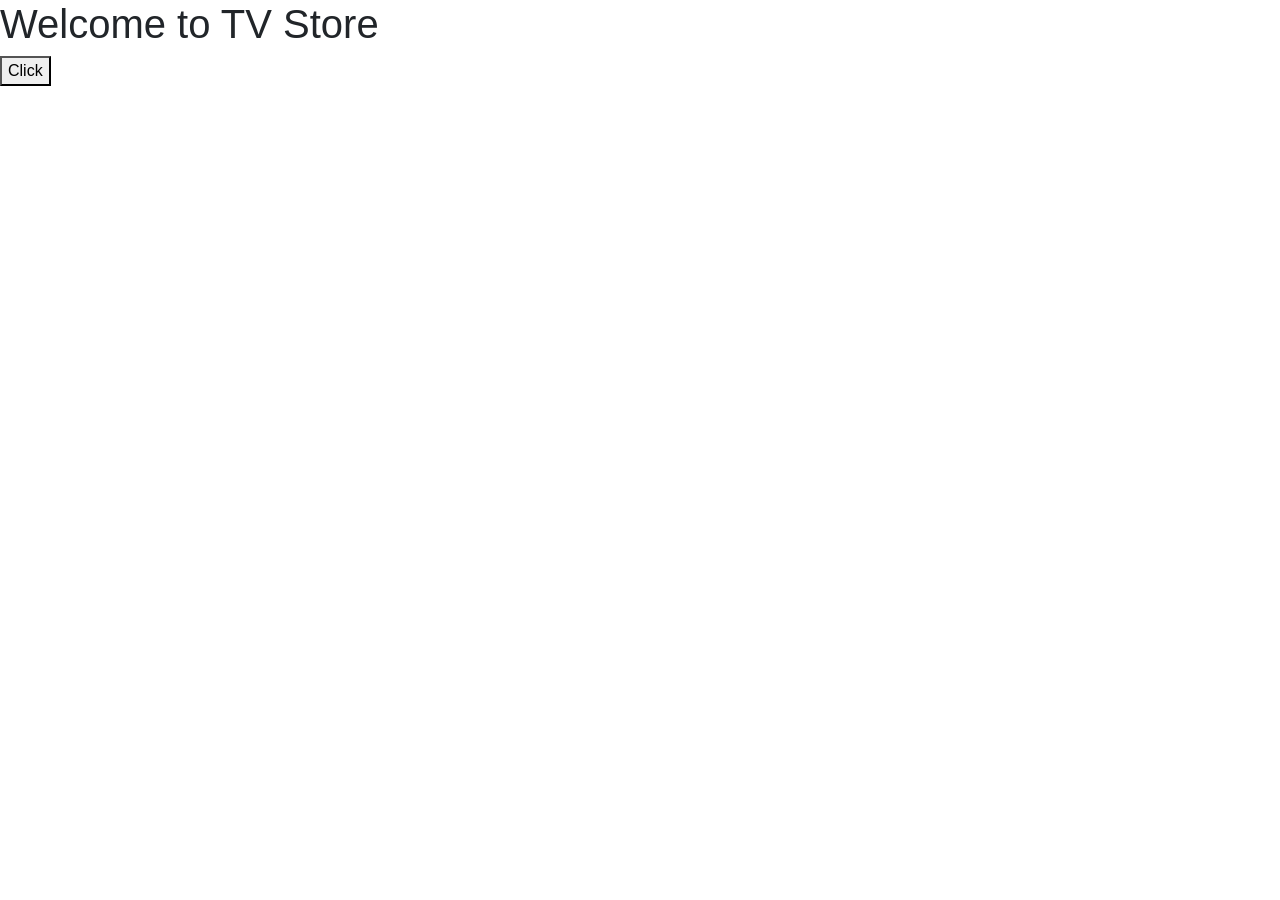
==== apps/html/index.html @ 9fdc0c24 "commit project" ====
<!DOCTYPE html>
<html lang="en">
<head>
    <meta charset="UTF-8">
    <meta name="viewport" content="width=device-width, initial-scale=1.0">
    <meta http-equiv="X-UA-Compatible" content="ie=edge">
    <link rel="icon" href="img/favicon.ico" type="image/x-icon">
    <title>TV Store</title>
    <link rel="stylesheet" href="https://maxcdn.bootstrapcdn.com/bootstrap/4.0.0/css/bootstrap.min.css" integrity="sha384-Gn5384xqQ1aoWXA+058RXPxPg6fy4IWvTNh0E263XmFcJlSAwiGgFAW/dAiS6JXm" crossorigin="anonymous">
</head>
<body>
    <h1>Welcome to TV Store</h1>
    <div>
        <button onclick="ClickHere()">Click</button>
    </div>

    <div id="content">

    </div>

    <script src="https://code.jquery.com/jquery-3.2.1.min.js"></script>
    <script src="https://cdnjs.cloudflare.com/ajax/libs/popper.js/1.12.9/umd/popper.min.js" integrity="sha384-ApNbgh9B+Y1QKtv3Rn7W3mgPxhU9K/ScQsAP7hUibX39j7fakFPskvXusvfa0b4Q" crossorigin="anonymous"></script>
    <script src="https://maxcdn.bootstrapcdn.com/bootstrap/4.0.0/js/bootstrap.min.js" integrity="sha384-JZR6Spejh4U02d8jOt6vLEHfe/JQGiRRSQQxSfFWpi1MquVdAyjUar5+76PVCmYl" crossorigin="anonymous"></script>
    <script src="./js/home.js"></script>
</body>
</html>
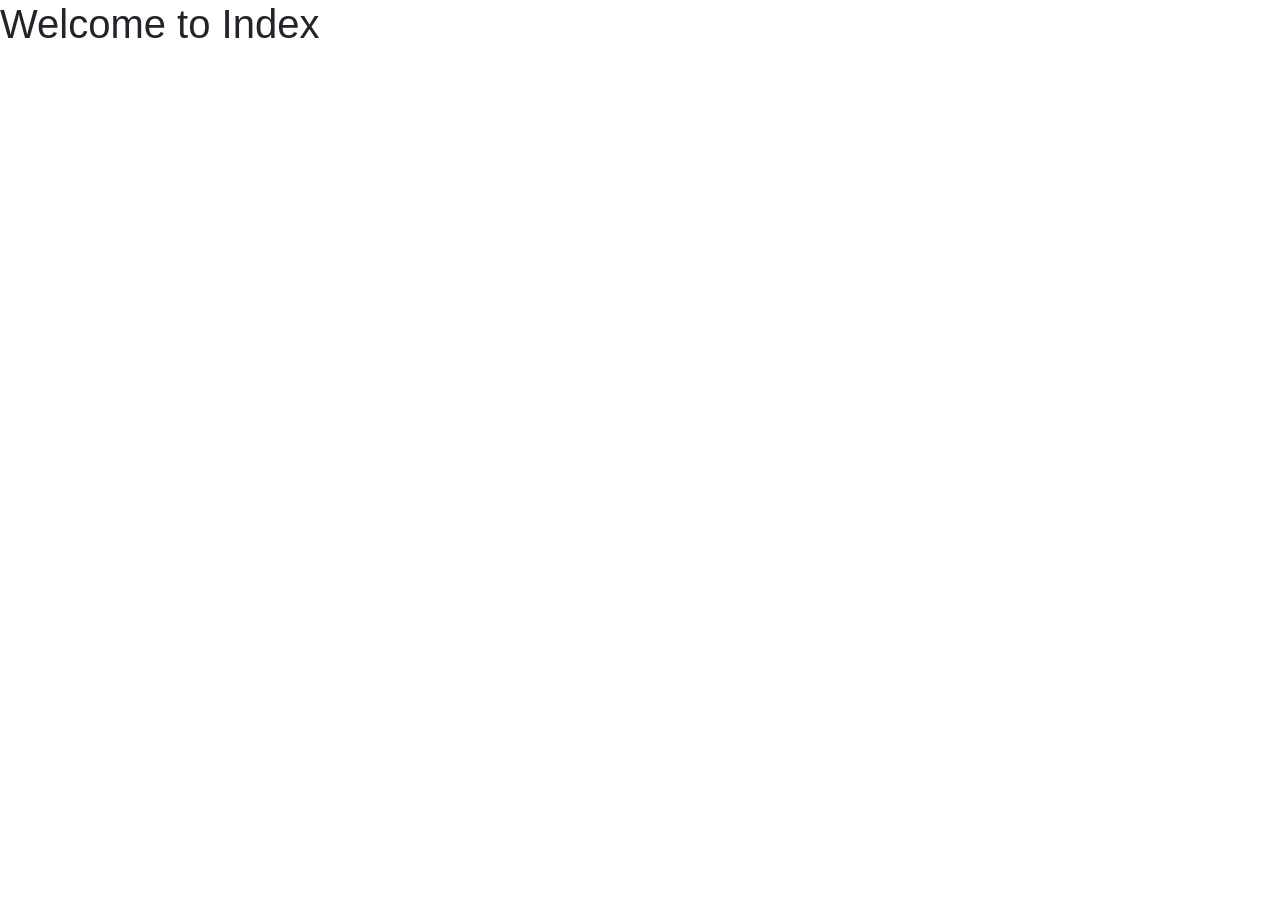
==== commit a8a2773f: "Cập nhật chức năng + code" ====
--- a/apps/html/index.html
+++ b/apps/html/index.html
@@ -4,19 +4,11 @@
     <meta charset="UTF-8">
     <meta name="viewport" content="width=device-width, initial-scale=1.0">
     <meta http-equiv="X-UA-Compatible" content="ie=edge">
-    <link rel="icon" href="img/favicon.ico" type="image/x-icon">
     <title>TV Store</title>
     <link rel="stylesheet" href="https://maxcdn.bootstrapcdn.com/bootstrap/4.0.0/css/bootstrap.min.css" integrity="sha384-Gn5384xqQ1aoWXA+058RXPxPg6fy4IWvTNh0E263XmFcJlSAwiGgFAW/dAiS6JXm" crossorigin="anonymous">
 </head>
 <body>
-    <h1>Welcome to TV Store</h1>
-    <div>
-        <button onclick="ClickHere()">Click</button>
-    </div>
-
-    <div id="content">
-
-    </div>
+    <h1>Welcome to Index</h1>
 
     <script src="https://code.jquery.com/jquery-3.2.1.min.js"></script>
     <script src="https://cdnjs.cloudflare.com/ajax/libs/popper.js/1.12.9/umd/popper.min.js" integrity="sha384-ApNbgh9B+Y1QKtv3Rn7W3mgPxhU9K/ScQsAP7hUibX39j7fakFPskvXusvfa0b4Q" crossorigin="anonymous"></script>
